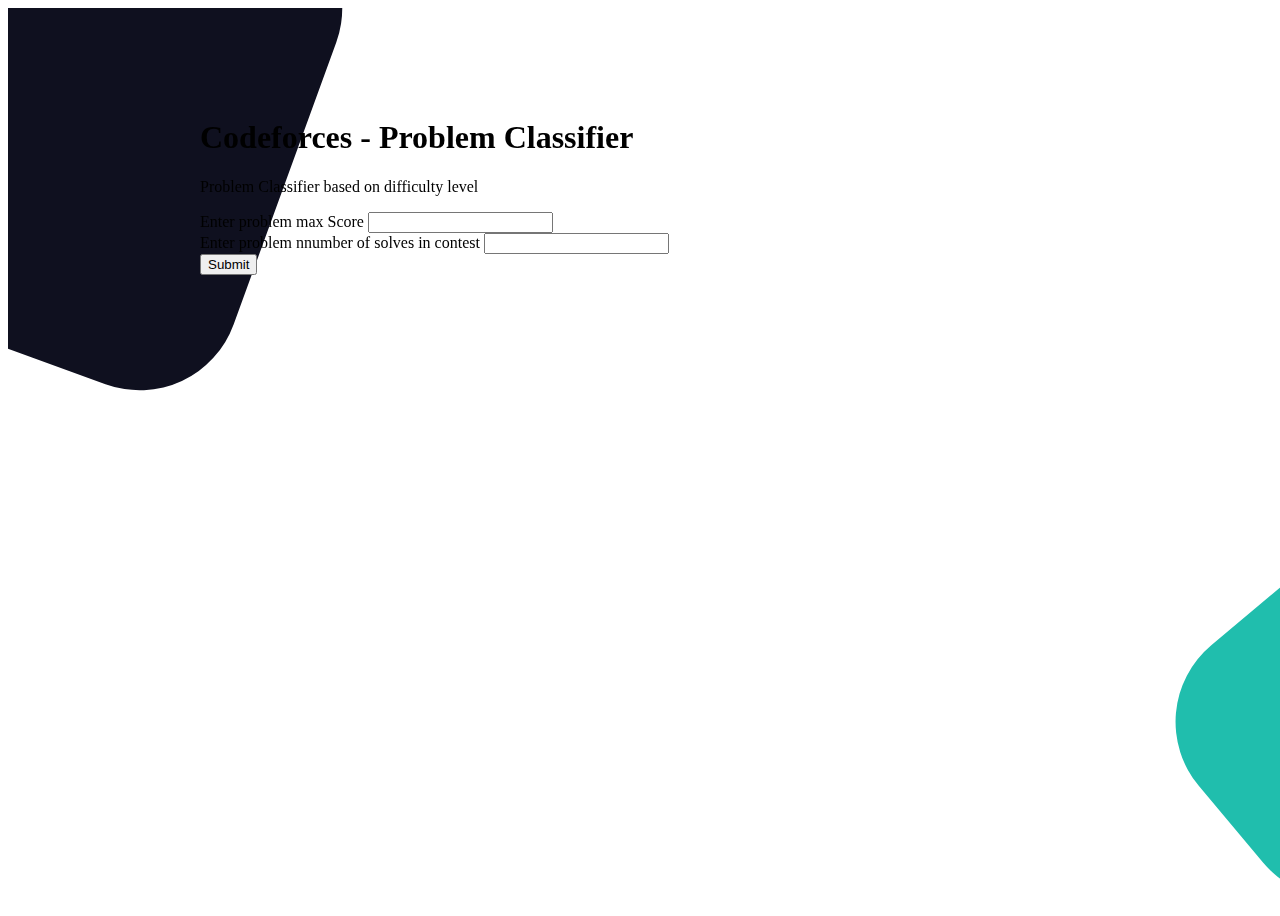
==== templates/index.html @ 542858b6 "Add files via upload" ====
<!DOCTYPE html>
<html lang="en">
  <head>
    <meta charset="utf-8" />
    <meta name="viewport" content="width=device-width, initial-scale=1" />
    <title>SVM Project</title>
    <link
      href="https://cdn.jsdelivr.net/npm/bootstrap@5.3.1/dist/css/bootstrap.min.css"
      rel="stylesheet"
      integrity="sha384-4bw+/aepP/YC94hEpVNVgiZdgIC5+VKNBQNGCHeKRQN+PtmoHDEXuppvnDJzQIu9"
      crossorigin="anonymous"
    />
    <link href="/static/css/style.css" rel="stylesheet" />
  </head>
  <body>
    <!-- Main Component -->
    <div class="body">
      <div id="box_background1"></div>
      <div
        class="shadow-lg bg-white rounded"
        style="
          width: 70vw;
          height: 80vh;
          display: box;
          position: fixed;
          align-items: center;
          justify-content: center;
          padding: 100px;
        "
      >
        <div>
          <h1 class="fw-bold">Codeforces - Problem Classifier</h1>
          <p class="fw-light">Problem Classifier based on difficulty level</p>
        </div>
        <div>
          <form method="POST" action="/main/" class="form-group">
            <div class="mb-3">
              <label for="maxScore" class="form-label"
                >Enter problem max Score</label
              >
              <input
                type="text"
                class="form-control"
                name="maxScore"
              />
            </div>
            <div class="mb-3">
              <label for="noOfSolves" class="form-label"
                >Enter problem nnumber of solves in contest</label
              >
              <input
                type="text"
                class="form-control"
                name="noOfSolves"
              />
            </div>
            <button type="submit" class="btn btn-primary">Submit</button>
          </form>
        </div>
      </div>
      <div id="box_background2"></div>
    </div>
    <script
      src="https://cdn.jsdelivr.net/npm/bootstrap@5.3.1/dist/js/bootstrap.bundle.min.js"
      integrity="sha384-HwwvtgBNo3bZJJLYd8oVXjrBZt8cqVSpeBNS5n7C8IVInixGAoxmnlMuBnhbgrkm"
      crossorigin="anonymous"
    ></script>
  </body>
</html>
---- static/css/style.css ----
.body {
    height: 100vh;
    width: 100vw;
    overflow: hidden;
    display: flex !important;
    align-items: center !important;
    justify-content: center !important;
  }
  #box_background1 {
    background-color: #0f101f;
    height: 500px;
    width: 500px;
    position: relative !important;
    bottom: 40vh;
    right: 35vw;
    transform: rotate(20deg);
    z-index: -1 !important;
    border-radius: 100px;
  }
  
  #box_background2 {
    background-color: #20bead;
    height: 300px;
    width: 300px;
    position: relative !important;
    top: 30vh;
    left: 35vw;
    transform: rotate(50deg);
    z-index: -1 !important;
    border-radius: 100px;
    overflow: hidden;
  }
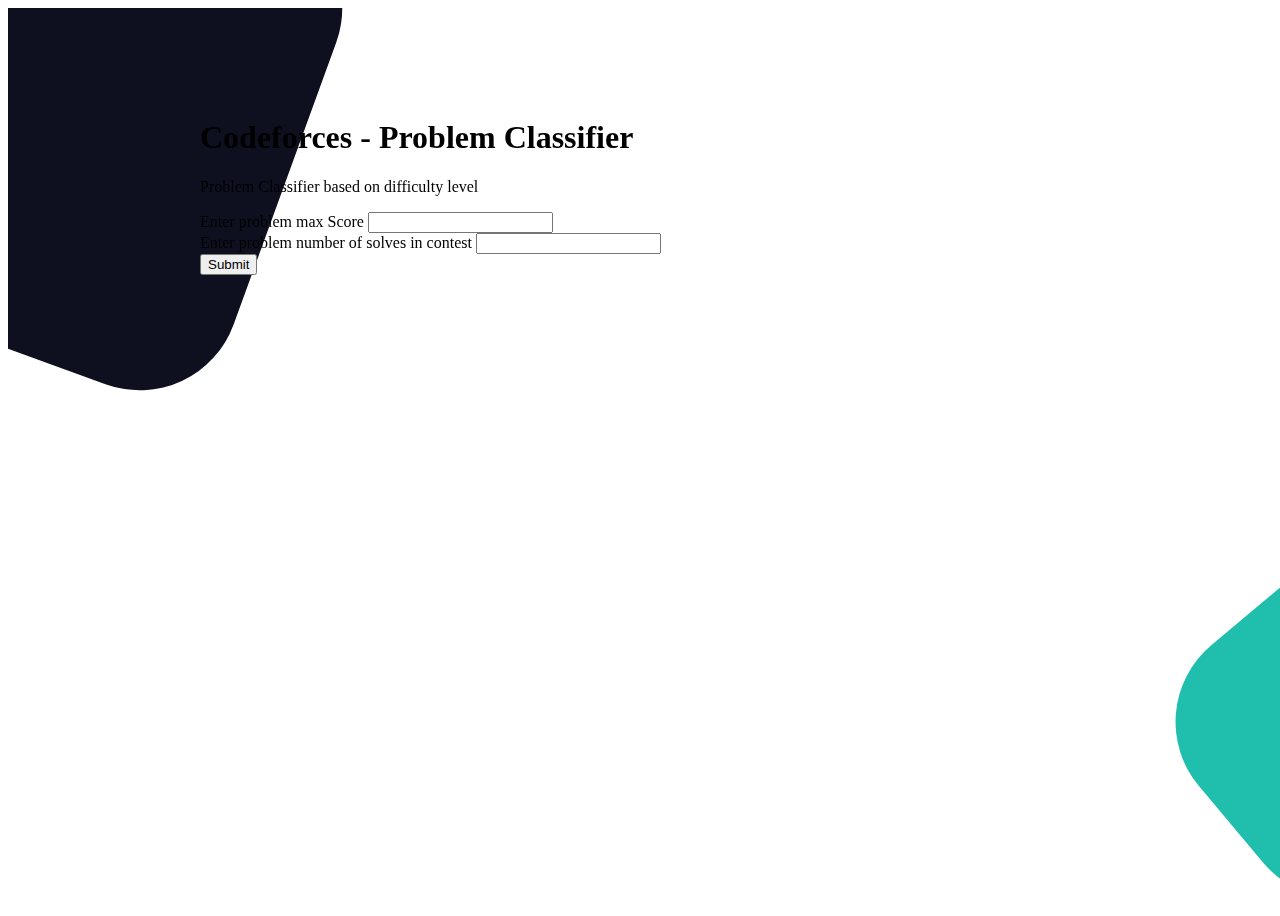
==== commit 1933082d: "Add files via upload" ====
--- a/templates/index.html
+++ b/templates/index.html
@@ -46,7 +46,7 @@
             </div>
             <div class="mb-3">
               <label for="noOfSolves" class="form-label"
-                >Enter problem nnumber of solves in contest</label
+                >Enter problem number of solves in contest</label
               >
               <input
                 type="text"
